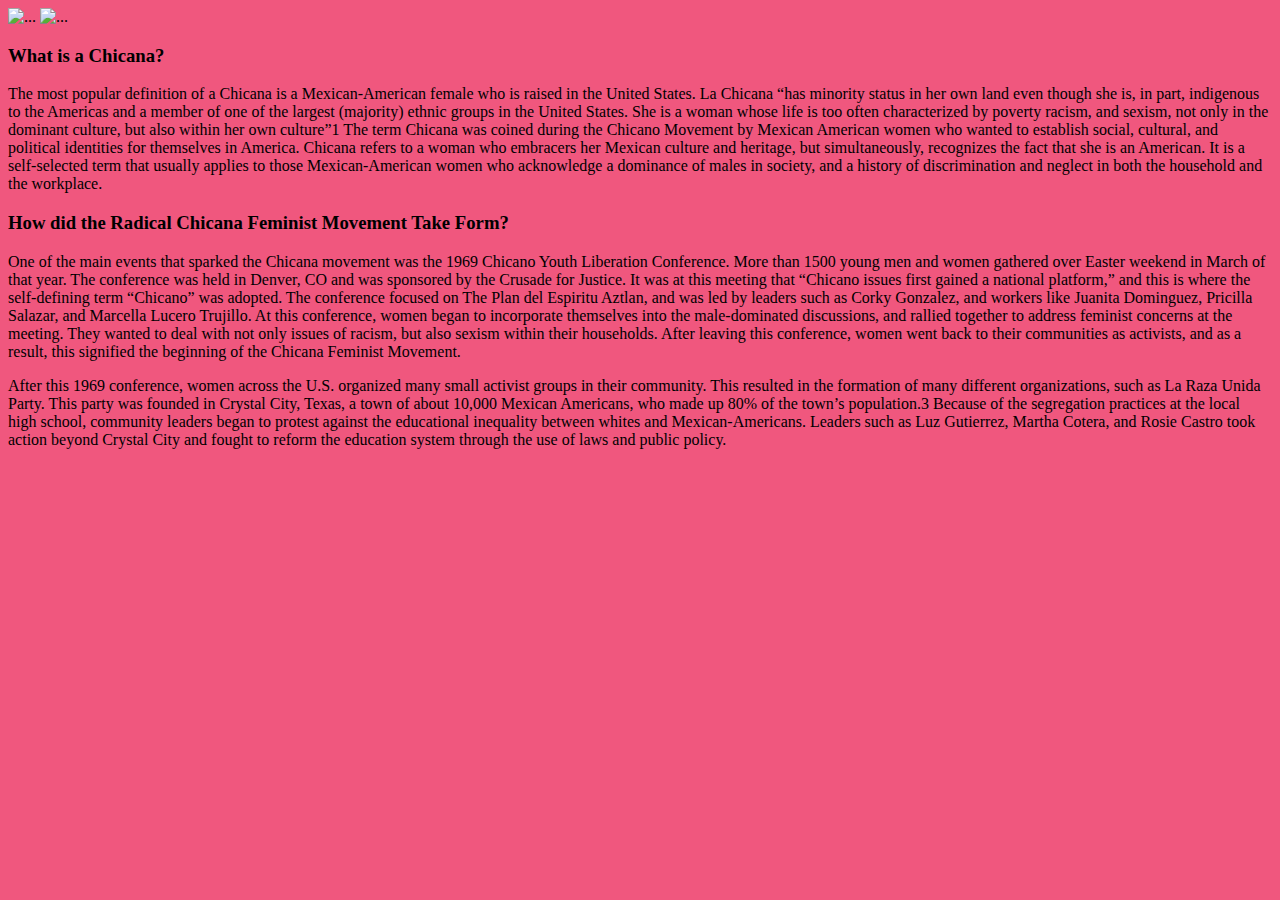
==== about-us.html @ 7d6f1c0d "welcome" ====
<!DOCTYPE html>
<html lang="en">
<head>
  <meta charset="UTF-8">
  <meta name="viewport" content="width=device-width, initial-scale=1.0">
  <meta http-equiv="X-UA-Compatible" content="ie=edge">
  <title>About Us</title>
<link rel=stylesheet href="styles.css">

</head>
<body class="color">
  <div>
  <img src="https://i.etsystatic.com/16764068/r/il/b0248c/2392446751/il_1588xN.2392446751_qrtc.jpg" class="rounded float-start" width="500px" alt="...">
  <img src="http://2.bp.blogspot.com/-Oqlte5tDSQs/ViggzDR_-mI/AAAAAAAAAjI/9LlYVSW4UCg/s1600/viva_la_mujer_W2.jpg" class="rounded float-end" height="500px" width ="400px" alt="...">
  <h3>What is a Chicana?</h3>
  <p>
    The most popular definition of a Chicana is a Mexican-American female who is raised in the United States.  La Chicana “has minority status in her own land even though she is, in part, indigenous to the Americas and a member of one of the largest (majority) ethnic groups in the United States.  She is a woman whose life is too often characterized by poverty  racism, and sexism, not only in the dominant culture, but also within her own culture”1
  The term Chicana was coined during the Chicano Movement by Mexican American women who wanted to establish social, cultural, and political identities for themselves in America.  Chicana refers to a woman who embracers her Mexican culture and heritage, but simultaneously, recognizes the fact that she is an American.  It is a self-selected term that usually applies to those Mexican-American women who acknowledge a dominance of males in society, and a history of discrimination and neglect in both the household and the workplace.
  </p>
<h3>How did the Radical Chicana Feminist Movement Take Form?</h3>
  <p>
    One of the main events that sparked the Chicana movement was the 1969 Chicano Youth Liberation Conference. More than 1500 young men and women gathered over Easter weekend in March of that year.  The conference was held in Denver, CO and was sponsored by the Crusade for Justice.  It was at this meeting that “Chicano  issues first gained a national platform,” and this is where the self-defining term “Chicano” was adopted.
The conference focused on The Plan del Espiritu Aztlan, and was led by leaders such as Corky Gonzalez, and workers like Juanita Dominguez, Pricilla Salazar, and Marcella Lucero Trujillo.  At this conference, women began to incorporate themselves into the male-dominated discussions, and rallied together to address feminist concerns at the meeting.  They wanted to deal with not only issues of racism, but also sexism within their households.  After leaving this conference, women went back to their communities as activists, and as a result, this signified the beginning of the Chicana Feminist Movement.
  </p>

  <p>
    After this 1969 conference, women across the U.S. organized many small activist groups in their community.  This resulted in the formation of many different organizations, such as La Raza Unida Party. This party was founded in Crystal City, Texas, a town of about 10,000 Mexican Americans, who made up 80% of the town’s population.3  Because of the segregation practices at the local high school, community leaders began to protest against the educational inequality between whites and Mexican-Americans.  Leaders such as Luz Gutierrez, Martha Cotera, and Rosie Castro took action beyond Crystal City and fought to reform the education system through the use of laws and public policy.
  </p>
  </div>
</body>
</html>
---- styles.css ----
.top{
  background-color: black;
  color: white;
  text-align: center;
}
.top-text{
  margin-bottom: 0rem;
}
.cover{
  width: 100%;
  height:100%;
}
.home{
  text-align: center;
}
.color{
  background-color: #f0577e;
}
.row{
  align-content: center;
}
.card-img1{
  width: 75%;
  height: 75%;
}
.card-img2{
  width: 80%;
  height: 290px;
}
.card-img3{
  width: 65%;
  height: 60%;
}
.card-img4{
  width: 70%;
  height: 480px;
}
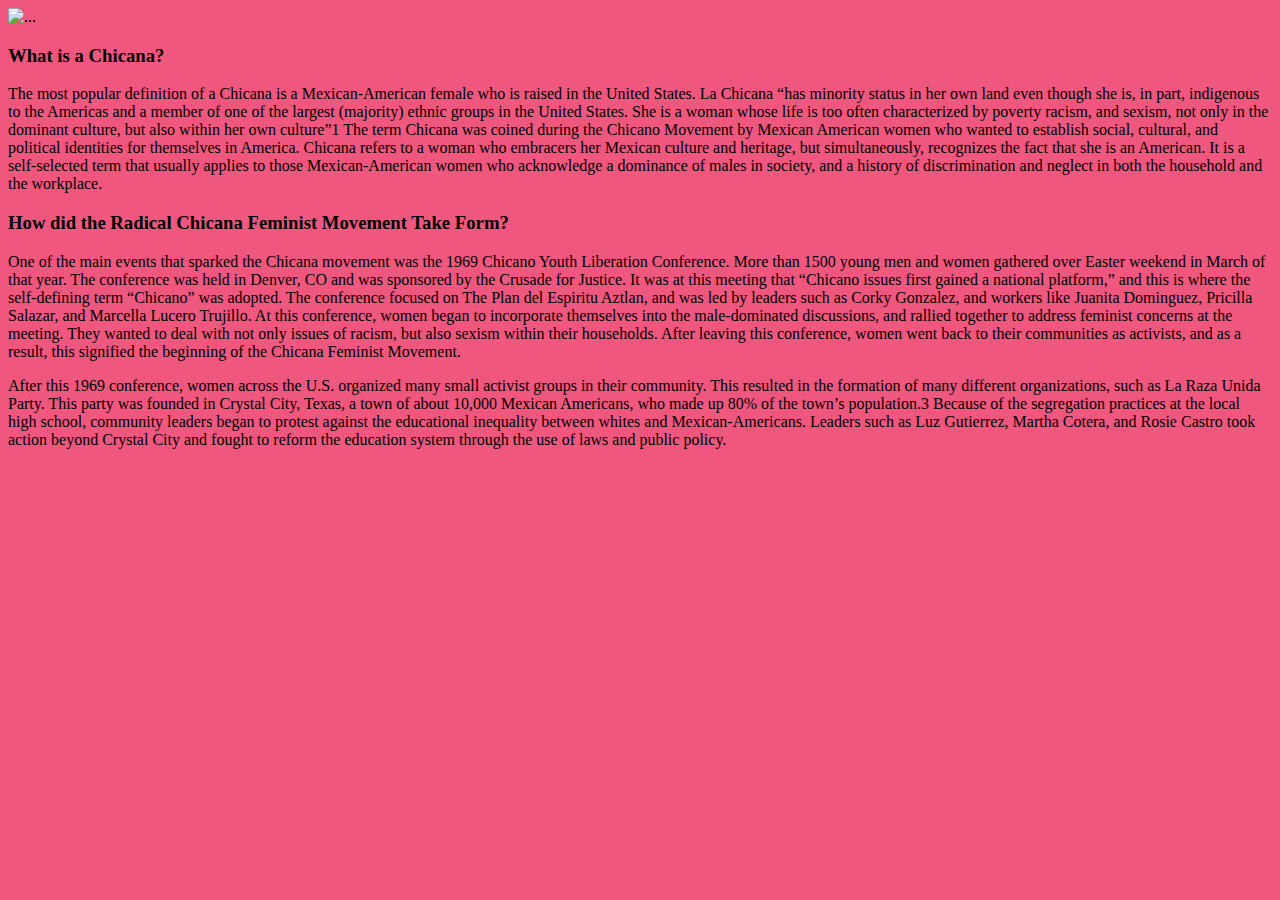
==== commit 2628e41e: "ready" ====
--- a/about-us.html
+++ b/about-us.html
@@ -5,13 +5,14 @@
   <meta name="viewport" content="width=device-width, initial-scale=1.0">
   <meta http-equiv="X-UA-Compatible" content="ie=edge">
   <title>About Us</title>
-<link rel=stylesheet href="styles.css">
+  <link href="https://cdn.jsdelivr.net/npm/bootstrap@5.1.3/dist/css/bootstrap.min.css" rel="stylesheet" integrity="sha384-1BmE4kWBq78iYhFldvKuhfTAU6auU8tT94WrHftjDbrCEXSU1oBoqyl2QvZ6jIW3" crossorigin="anonymous">
+  <script src="https://cdn.jsdelivr.net/npm/bootstrap@5.1.3/dist/js/bootstrap.bundle.min.js" integrity="sha384-ka7Sk0Gln4gmtz2MlQnikT1wXgYsOg+OMhuP+IlRH9sENBO0LRn5q+8nbTov4+1p" crossorigin="anonymous"></script>
+  <link rel= "stylesheet" href="styles.css">
 
 </head>
 <body class="color">
   <div>
   <img src="https://i.etsystatic.com/16764068/r/il/b0248c/2392446751/il_1588xN.2392446751_qrtc.jpg" class="rounded float-start" width="500px" alt="...">
-  <img src="http://2.bp.blogspot.com/-Oqlte5tDSQs/ViggzDR_-mI/AAAAAAAAAjI/9LlYVSW4UCg/s1600/viva_la_mujer_W2.jpg" class="rounded float-end" height="500px" width ="400px" alt="...">
   <h3>What is a Chicana?</h3>
   <p>
     The most popular definition of a Chicana is a Mexican-American female who is raised in the United States.  La Chicana “has minority status in her own land even though she is, in part, indigenous to the Americas and a member of one of the largest (majority) ethnic groups in the United States.  She is a woman whose life is too often characterized by poverty  racism, and sexism, not only in the dominant culture, but also within her own culture”1
--- a/styles.css
+++ b/styles.css
@@ -28,10 +28,46 @@
   height: 290px;
 }
 .card-img3{
-  width: 65%;
-  height: 60%;
+  width: 60%;
+  height: 475px;
 }
 .card-img4{
   width: 70%;
   height: 480px;
 }
+
+
+.card0{
+  width: 245px;
+  height: 264px;
+}
+.card2{
+  width: 210px;
+  height: 108px;
+}
+.card3{
+  width: 270px;
+  height: 204px;
+}
+.card4{
+  width: 270px;
+  height: 204px;
+}
+.card5{
+  width: 270px;
+  height: 204px;
+}
+/* styles.css */
+
+.hero-background-img {
+  background-image: url("https://hydribazaar.com/static/shop/img/emp.png");
+  background-repeat: no-repeat;
+  background-size: cover;
+  background-position: center;
+}
+.account{
+  color: white;
+}
+.background-account{
+  background-image: url(https://cdn.shopify.com/s/files/1/0259/2790/9442/files/Copy_of_La_Chicana_Clothing-3_1350x.png?v=1609660442);
+}
